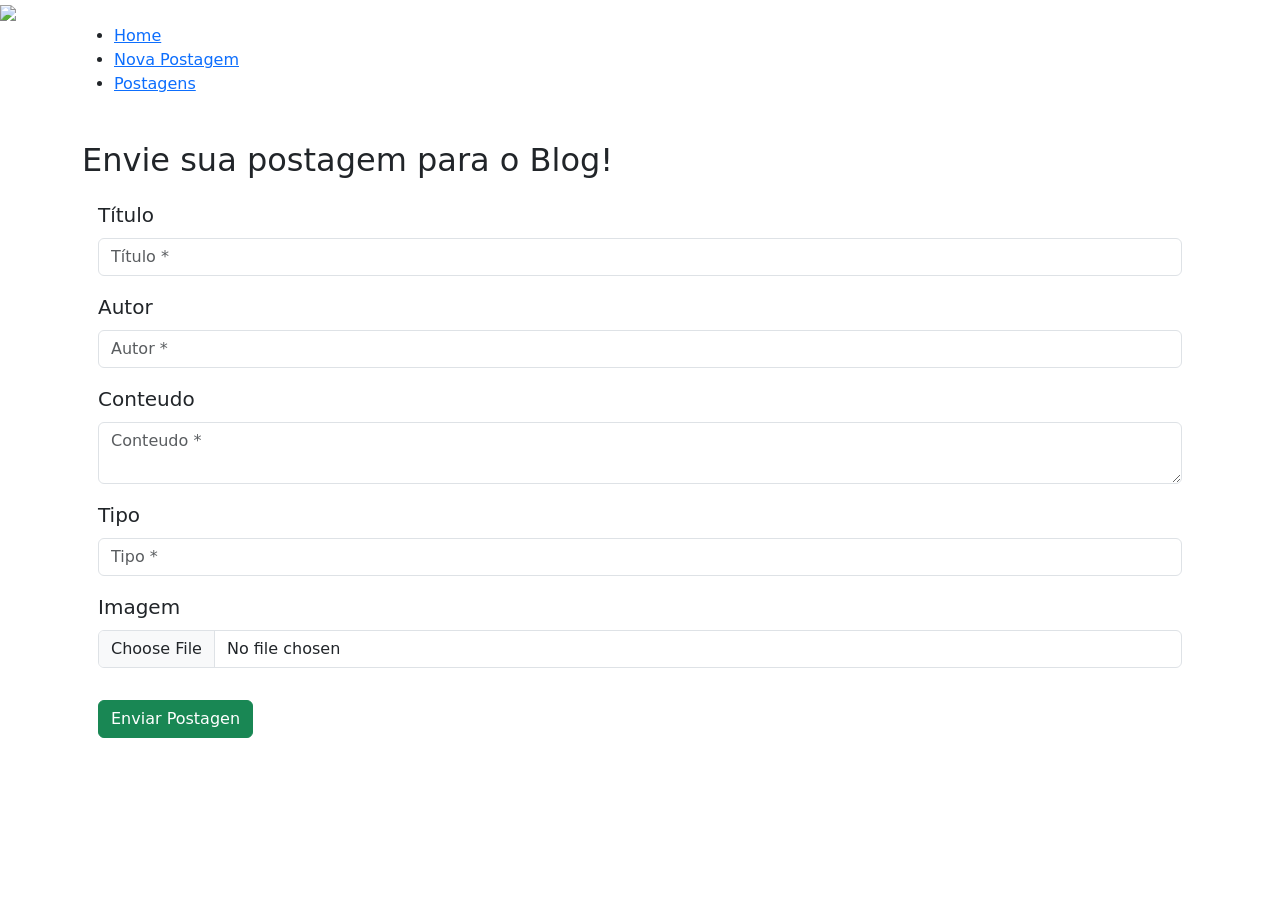
==== src/main/resources/templates/formulario.html @ d1b29890 "initial" ====
<!DOCTYPE html>
<html lang="br" xmlns="http://www.thymeleaf.org/">

<head>
    <meta charset="UTF-8">
    <meta http-equiv="X-UA-Compatible" content="IE=edge">
    <meta name="viewport" content="width=device-width, initial-scale=1.0">
    <title>IFBLOG</title>
    <link  th:href="@{/css/style.css}" rel="stylesheet">
    <link rel="stylesheet" href="	https://cdn.jsdelivr.net/npm/bootstrap@5.2.2/dist/css/bootstrap.min.css">
    <link rel="stylesheet" href="https://cdnjs.cloudflare.com/ajax/libs/font-awesome/6.1.1/css/all.min.css">
    <script type="text/javascript" src="js/bootstrap.bundle.min.js"></script>

</head>

<body>

    <div>
        <div class="banner col-lg-12">
            <a href="index"><img src="img/ifnews.png" width="400"></a>
        </div>
    </div>
    

    <div id="categorias">
        <div class="container">
            <div class="row">
                <div class="col-lg-12 ">
                    <div class="tipos ">
                        <ul>
                            <li><a href="index" class="menu">Home</a></li>
                            <li><a href="save" class="menu">Nova Postagem</a></li>
                            <li><a href="postagens" class="menu">Postagens</a></li>
                        </ul>
                    </div>
                </div>
            </div>
        </div>
    </div>

    <div class="container">
        <p class="fs-2 mt-4">Envie sua postagem para o Blog!</p>
        
        <div class="">
            <th:block th:include="mensagemValidacao"></th:block>
    
            <form method="post" enctype="multipart/form-data">
               
                <div class="m-3 fs-5">
                    <label for="titulo">Título</label>
                    <input type="text" class="form-control mt-2" id="titulo" name="titulo" placeholder="Título *">
                </div>
                <div class="m-3 fs-5">
                    <label for="autor">Autor</label>
                    <input type="text" class="form-control mt-2" id="autor" name="autor" placeholder="Autor *">
                </div>
                <div class="m-3 fs-5">
                    <label for="texto">Conteudo</label>
                    <textarea class="form-control mt-2" id="conteudo" name="conteudo" placeholder="Conteudo *"></textarea>
                </div>
                <div class="m-3 fs-5">
                    <label for="tipo">Tipo</label>
                    <input type="number" class="form-control mt-2" id="tipo" name="tipo" placeholder="Tipo *">
                </div>
                <div class="m-3 fs-5">
                    <label for="tipo">Imagem</label>
                    <input type="file" class="form-control mt-2" id="file" name="file">
                </div>
                <button type="submit" class="btn btn-success m-3">Enviar Postagen</button>
            </form>
        </div>
    
    <script type="text/javascript" src="js/bootstrap.bundle.min.js">
    </script>
    
</body>
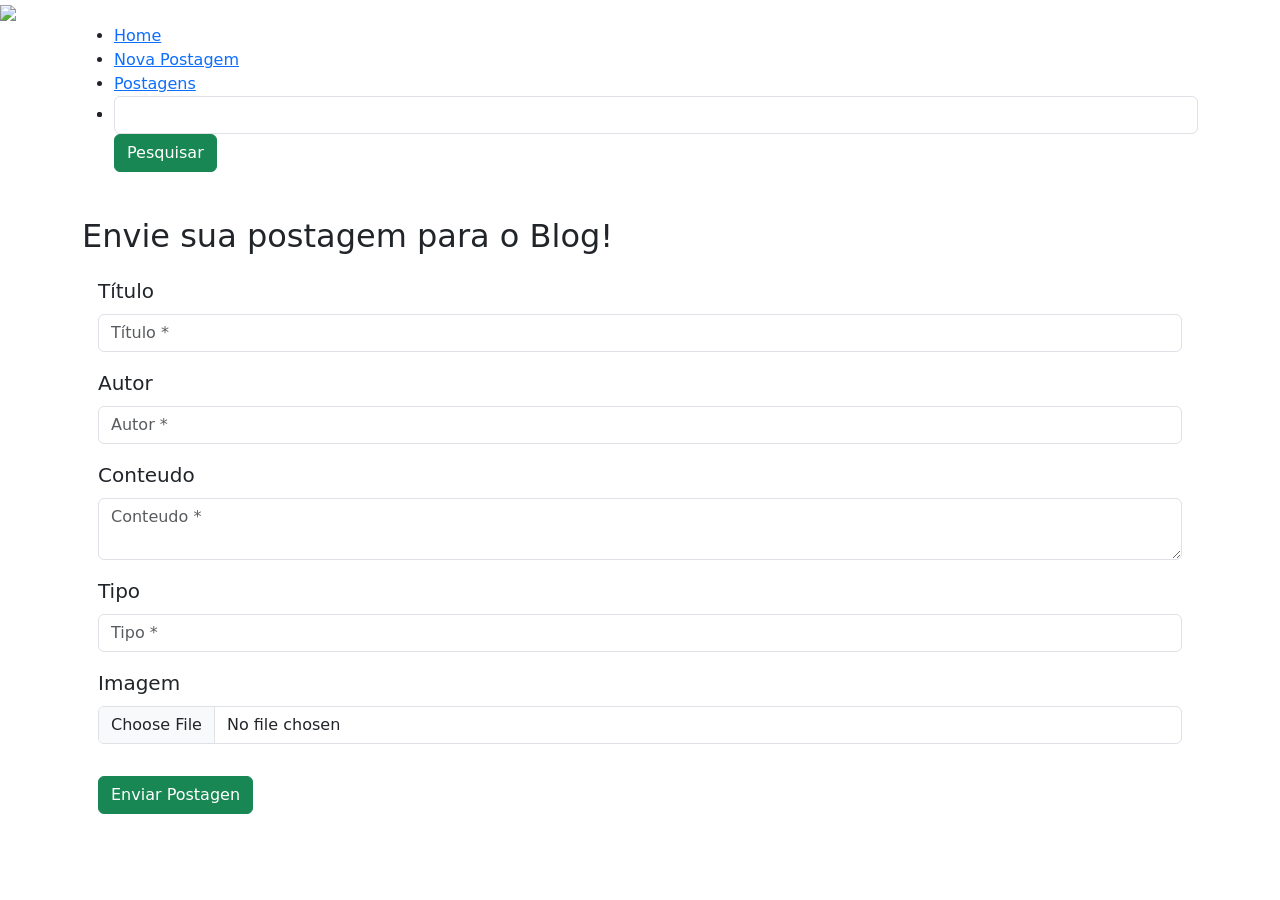
==== commit 9c9e2ce7: "mid commit" ====
--- a/src/main/resources/templates/formulario.html
+++ b/src/main/resources/templates/formulario.html
@@ -6,7 +6,7 @@
     <meta http-equiv="X-UA-Compatible" content="IE=edge">
     <meta name="viewport" content="width=device-width, initial-scale=1.0">
     <title>IFBLOG</title>
-    <link  th:href="@{/css/style.css}" rel="stylesheet">
+    <link th:href="@{/css/style.css}" rel="stylesheet">
     <link rel="stylesheet" href="	https://cdn.jsdelivr.net/npm/bootstrap@5.2.2/dist/css/bootstrap.min.css">
     <link rel="stylesheet" href="https://cdnjs.cloudflare.com/ajax/libs/font-awesome/6.1.1/css/all.min.css">
     <script type="text/javascript" src="js/bootstrap.bundle.min.js"></script>
@@ -20,7 +20,7 @@
             <a href="index"><img src="img/ifnews.png" width="400"></a>
         </div>
     </div>
-    
+
 
     <div id="categorias">
         <div class="container">
@@ -31,7 +31,12 @@
                             <li><a href="index" class="menu">Home</a></li>
                             <li><a href="save" class="menu">Nova Postagem</a></li>
                             <li><a href="postagens" class="menu">Postagens</a></li>
-                        </ul>
+                            <li>
+                                <form action="/pesquisar" method="post">
+                            <li><input type="text" name="pesquisar" class="form-control"></li>
+                            <button type="submit" class="btn btn-success">Pesquisar</button>
+                            </form>
+                            </li>
                     </div>
                 </div>
             </div>
@@ -40,12 +45,12 @@
 
     <div class="container">
         <p class="fs-2 mt-4">Envie sua postagem para o Blog!</p>
-        
+
         <div class="">
             <th:block th:include="mensagemValidacao"></th:block>
-    
+
             <form method="post" enctype="multipart/form-data">
-               
+
                 <div class="m-3 fs-5">
                     <label for="titulo">Título</label>
                     <input type="text" class="form-control mt-2" id="titulo" name="titulo" placeholder="Título *">
@@ -56,11 +61,13 @@
                 </div>
                 <div class="m-3 fs-5">
                     <label for="texto">Conteudo</label>
-                    <textarea class="form-control mt-2" id="conteudo" name="conteudo" placeholder="Conteudo *"></textarea>
+                    <textarea class="form-control mt-2" id="conteudo" name="conteudo"
+                        placeholder="Conteudo *"></textarea>
                 </div>
                 <div class="m-3 fs-5">
                     <label for="tipo">Tipo</label>
-                    <input type="number" class="form-control mt-2" id="tipo" name="tipo" placeholder="Tipo *">
+                    <input type="number" class="form-control mt-2" id="tipo" name="tipo" placeholder="Tipo *" min="1"
+                        max="2">
                 </div>
                 <div class="m-3 fs-5">
                     <label for="tipo">Imagem</label>
@@ -69,8 +76,8 @@
                 <button type="submit" class="btn btn-success m-3">Enviar Postagen</button>
             </form>
         </div>
-    
-    <script type="text/javascript" src="js/bootstrap.bundle.min.js">
-    </script>
-    
-</body>
+
+        <script type="text/javascript" src="js/bootstrap.bundle.min.js">
+        </script>
+
+</body>
